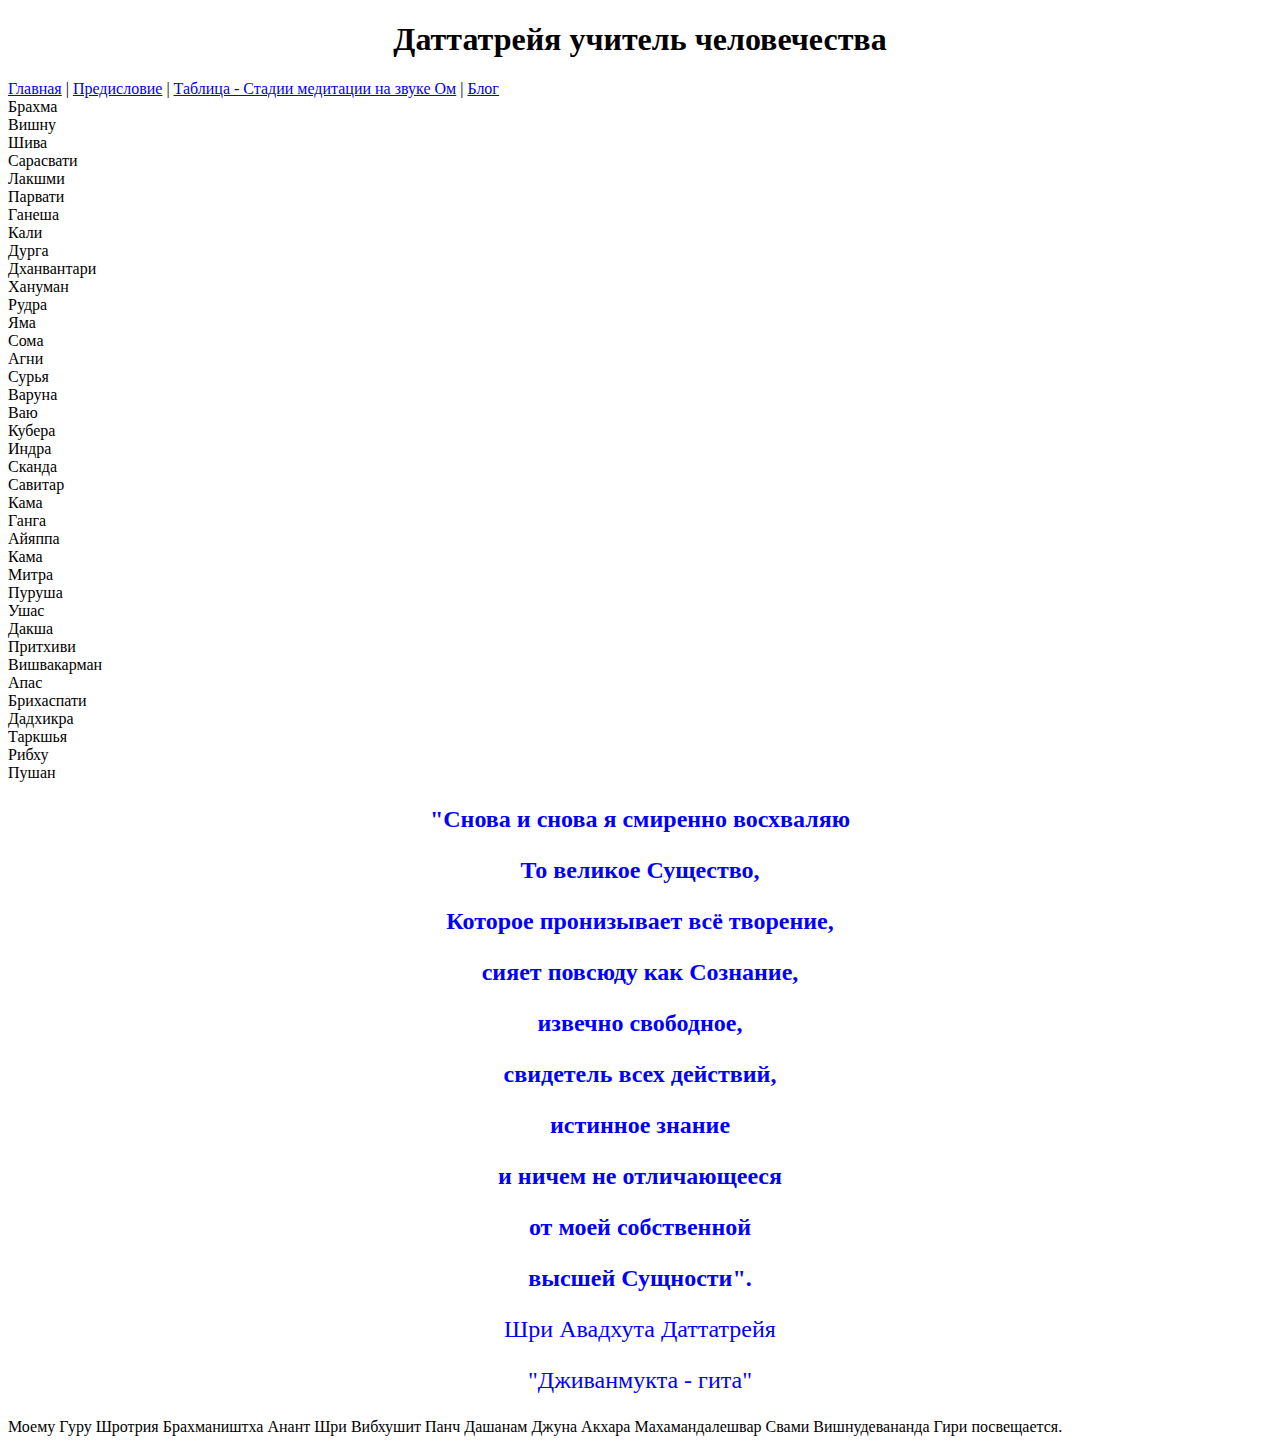
==== blog.html @ 2ecd8695 "Add files via upload" ====
<!DOCTYPE html>
<html lang="en">
	<head>
		<meta charset="utf-8">
		<title>Даттатрейя учитель человечества</title>
		
		<link rel="stylesheet" href="css/general.css"/>
		<link rel="stylesheet" href="css/blog.css"/>
	</head> 
	<body>
		<div class="foto">
			<div>
				<div class="datta">
					<h1 align="center">Даттатрейя учитель человечества</h1>
				</div>
				<div class="menu">
					<a href="index.html">Главная</a> |
					<a href="predislovie.html">Предисловие</a> |
					<a href="tabliza.html">Таблица - Стадии медитации на звуке Ом</a> |
					<a href="blog.html">Блог</a>
				</div>
				
				<div class="Bogi">
					<div>Брахма</div>
					<div>Вишну</div>
					<div>Шива</div>
					<div>Сарасвати</div>
					<div>Лакшми</div>
					<div>Парвати</div>
					<div>Ганеша</div>
					<div>Кали</div>
					<div>Дурга</div>
					<div>Дханвантари</div>
					<div>Хануман</div>
					<div>Рудра</div>
					<div>Яма</div>
					<div>Сома</div>
					<div>Агни</div>
					<div>Сурья</div>
					<div>Варуна</div>				       
					<div>Ваю</div>
					<div>Кубера</div>
					<div>Индра</div>
					<div>Сканда</div>
					<div>Савитар</div>
					<div>Кама</div>
					<div>Ганга</div>
					<div>Айяппа</div>
					<div>Кама</div>
					<div>Митра</div>
					<div>Пуруша</div>
					<div>Ушас</div>
					<div>Дакша</div>
					<div>Притхиви</div>
					<div>Вишвакарман</div>
					<div>Апас</div>
					<div>Брихаспати</div>
					<div>Дадхикра</div>
					<div>Таркшья</div>
					<div>Рибху</div>
					<div>Пушан</div>
				</div>
				<div class="blog-content">
						<div>						
							<blockquote align="center">
							 <font face="georgia" size="5" color="blue" >
							<p><b>"Снова и снова я смиренно восхваляю
								<p>То великое Существо,</p>
								<p>Которое пронизывает всё творение,</p>
								<p>сияет повсюду как Сознание,</p>
								<p>извечно свободное,</p>
								<p>свидетель всех действий,</p>
								<p>истинное знание</p>
								<p>и ничем не отличающееся</p>
								<p>от моей собственной</p>
								<p>высшей Сущности".</b></p>
									<p>Шри Авадхута Даттатрейя</p>
										<p>"Дживанмукта - гита"</p></font >
							</blockquote>
						</div>
					<div class="podval">
					 <div class="Guru"
						<p> Моему Гуру Шротрия Брахмаништха Анант Шри Вибхушит Панч Дашанам Джуна Акхара Махамандалешвар Свами Вишнудевананда Гири посвещается.</p>
					 </div>
					</div>
				</div>
			</div>
		</div>
	</body

</html>
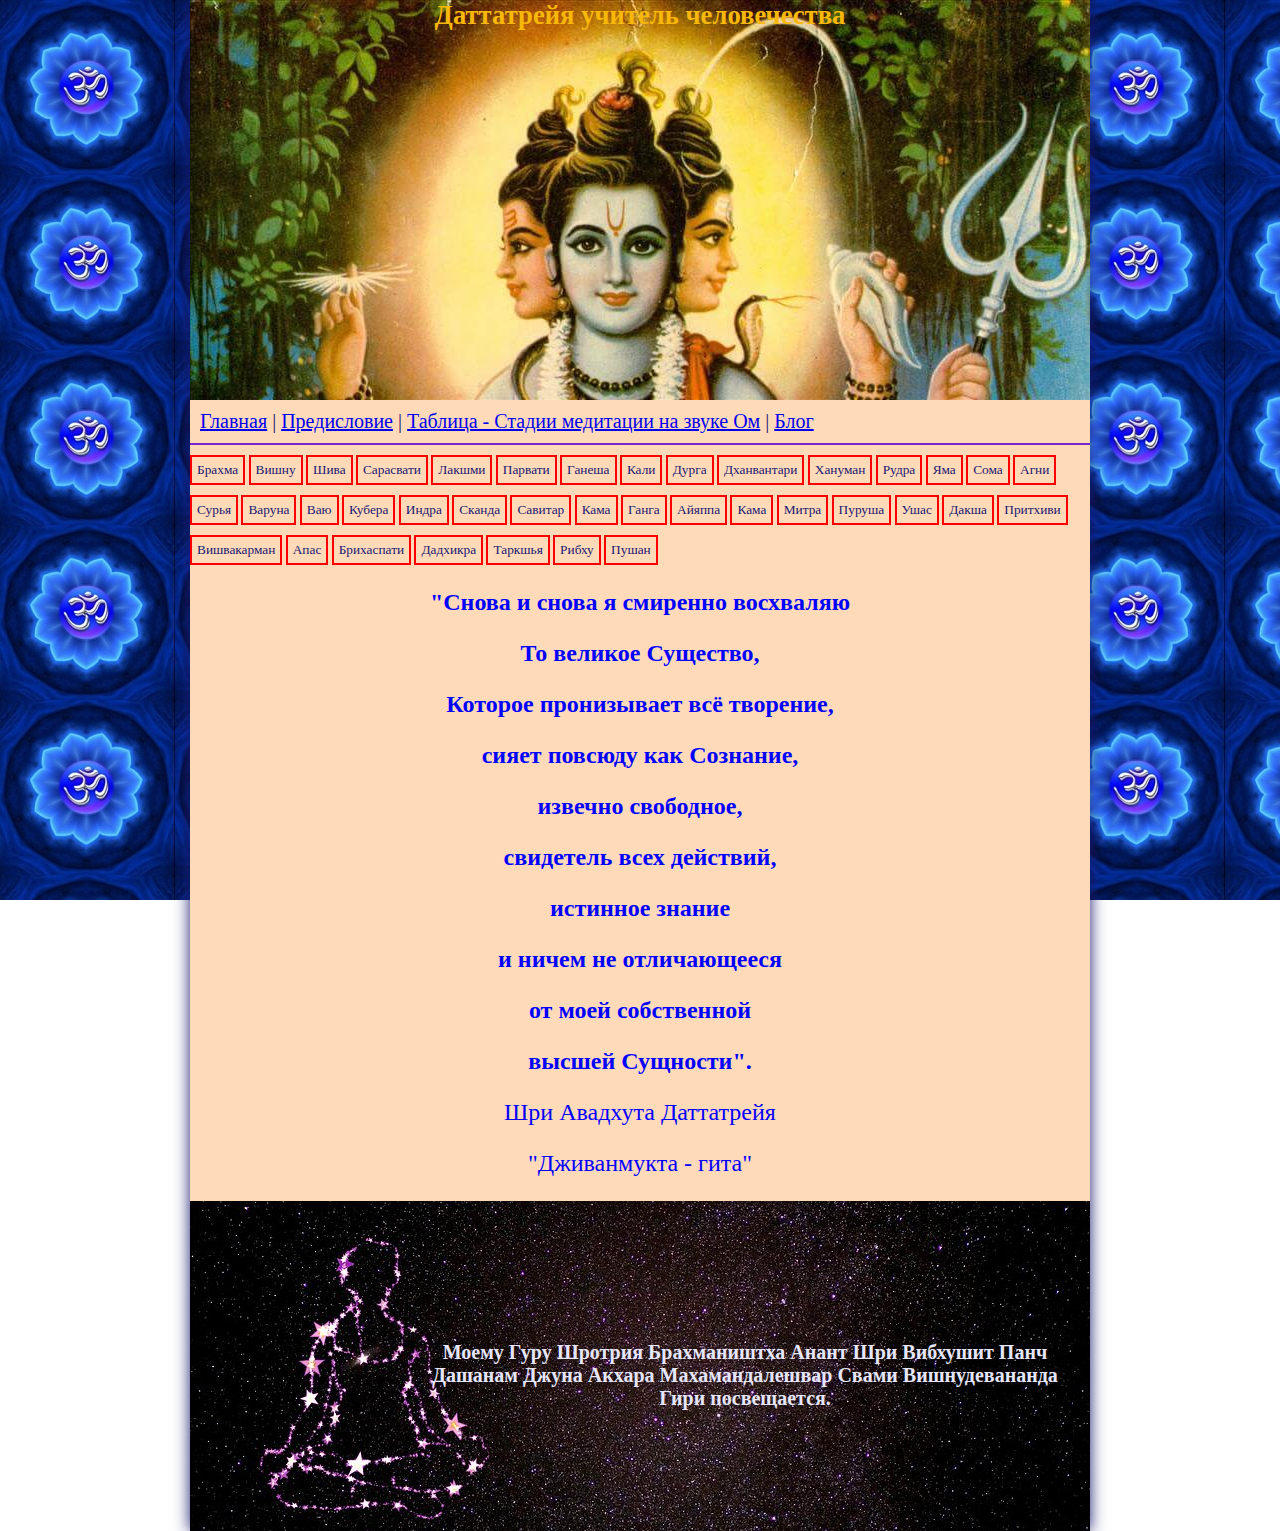
==== commit 10ce7e2a: "Update blog.html" ====
--- a/blog.html
+++ b/blog.html
@@ -4,8 +4,8 @@
 		<meta charset="utf-8">
 		<title>Даттатрейя учитель человечества</title>
 		
-		<link rel="stylesheet" href="css/general.css"/>
-		<link rel="stylesheet" href="css/blog.css"/>
+		<link rel="stylesheet" href="CSS/general.css"/>
+		<link rel="stylesheet" href="CSS/blog.css"/>
 	</head> 
 	<body>
 		<div class="foto">
@@ -79,14 +79,14 @@
 							</blockquote>
 						</div>
 					<div class="podval">
-					 <div class="Guru"
+					 <div class="Guru">
 						<p> Моему Гуру Шротрия Брахмаништха Анант Шри Вибхушит Панч Дашанам Джуна Акхара Махамандалешвар Свами Вишнудевананда Гири посвещается.</p>
 					 </div>
 					</div>
 				</div>
 			</div>
 		</div>
-	</body
+	</body>
 
 </html>
 
--- a/CSS/general.css
+++ b/CSS/general.css
@@ -0,0 +1,15 @@
+body { 
+	/background-color: #b0c2f4;
+	background-image: url("../images/Omchik_mm.jpg");
+	font-size: 10pt;
+	font-family: Tahoma, serif;
+	color: #191970;
+	margin: 0; padding: 0;
+	background-attachment: fixed; 
+}
+div.foto > div {
+	box-shadow: 0 0 15px; #E6E6FA;
+	background-image: url("../images/Bhagawan_Datta.jpg");
+	background-repeat:no-repeat;
+	background-color: #FFDAB9;
+}
--- a/CSS/blog.css
+++ b/CSS/blog.css
@@ -0,0 +1,204 @@
+div.foto {
+	width: 900px;
+	min-height: 400px;
+	margin: 0 auto;
+}
+
+div.foto > div > div.datta > h1 {
+	color: #f7b80a;
+	margin: 0;
+	height: 400px;
+}
+div.foto > div > div.menu {
+	font-size: 150%;
+	padding: 10px;
+	border-bottom: 2px solid #7d26cd;
+}
+div.blog-content > div > div.blog-header {
+	width: 800px;
+	min-height: 350px;
+	margin: 40px 20px 20px 40px;
+	padding: 5px;
+	border-radius: 30px;
+	box-shadow: 10px 10px 30px #5d5d5d;
+	background-color: #ffff6c;
+	transition: 900ms;
+}
+div.blog-content > div > div.blog-header:hover {
+	background-color: #f4f710;
+	transition: 900ms;
+}
+div.odin {
+	padding: 0 20px 20px 40px;
+}
+
+div.blog-content > div > div.blog-header > div.odin {
+	float: left;
+	width: 20%;
+}
+div.blog-content > div > div.blog-header > div.dva {
+	float: left;
+	width: 60%;
+}
+div.blog-content > div > div.blog-header > div.tri {
+	clear: both;
+}
+div.glava-vtoraya {
+	width: 800px;
+	min-height: 370px;
+	margin: 50px 20px 20px 40px;
+	padding: 5px;
+	border-radius: 30px;
+	box-shadow: 10px 10px 30px #5d5d5d;
+	background-color: #98f5ff;
+	transition: 900ms;
+}
+div.glava-vtoraya:hover {
+	background-color: #36f5ff;
+	transition: 900ms;
+}
+div.dva-odin {
+	padding: 0 20px 20px 40px;
+}
+
+div.blog-content > div.glava-vtoraya > div.dva-odin {
+	float: left;
+	width: 26%;
+}
+div.blog-content > div.glava-vtoraya > div.dva-dva {
+	float: left;
+	width: 60%;
+}
+div.blog-content > div.glava-vtoraya > div.dva-tri {
+	clear: both;
+}
+div.glava-try {
+	width: 800px;
+	min-height: 250px;
+	margin: 50px 20px 20px 40px;
+	padding: 5px;
+	border-radius: 30px;
+	box-shadow: 10px 10px 30px #5d5d5d;
+	background-color: #f983fa;
+	transition: 900ms;
+}
+div.glava-try:hover {
+	background-color: #ff48fa;
+	transition: 900ms;
+}
+div.tri-odin {
+	padding: 25px 20px 20px 20px;
+}
+
+div.blog-content > div.glava-try > div.tri-odin {
+	float: left;
+	width: 23%;
+}
+div.blog-content > div.glava-try > div.tri-dva {
+	float: left;
+	width: 65%;
+}
+div.blog-content > div.glava-try > div.tri-tri {
+	clear: both;
+}
+div.glava-chetyri {
+	width: 800px;
+	min-height: 200px;
+	margin: 50px 20px 20px 40px;
+	padding: 5px;
+	border-radius: 30px;
+	box-shadow: 10px 10px 30px #5d5d5d;
+	background-color: #ffa838;
+	transition: 900ms;
+}
+div.glava-chetyri:hover {
+	background-color: #ffa002;
+	transition: 900ms;
+}
+div.chetyre-odin {
+	padding: 0px 20px 20px 20px;
+}
+
+div.blog-content > div.glava-chetyri > div.chetyre-odin {
+	float: left;
+	width: 30%;
+}
+div.blog-content > div.glava-chetyri > div.chetyre-dva {
+	float: left;
+	width: 59%;
+}
+div.blog-content > div.glava-chetyri > div.chetyre-tri {
+	clear: both;
+}
+div.glava-pyaty {
+	width: 800px;
+	min-height: 200px;
+	margin: 50px 20px 50px 40px;
+	padding: 5px;
+	border-radius: 30px;
+	box-shadow: 10px 10px 30px #5d5d5d;
+	background-color: #54ff9f;
+	transition: 900ms;
+}
+div.glava-pyaty:hover {
+	background-color: #06eca6;
+	transition: 900ms;
+}
+div.pyat-odin {
+	padding: 0px 0px 20px 20px;
+}
+
+div.blog-content > div.glava-pyaty > div.pyat-odin {
+	float: left;
+	width: 30%;
+}
+div.blog-content > div.glava-pyaty > div.pyat-dva {
+	float: left;
+	width: 59%;
+}
+div.blog-content > div.glava-pyaty > div.pyat-tri {
+	clear: both;
+}
+div.podval {
+	background-image: url("../images/zvezdy.jpg");
+	width: 900px;
+	min-height: 330px;
+	margin: 0 auto;
+}
+div.Guru {
+	font-size: 15pt;
+	padding: 120px 10px 20px 220px;
+	text-align: center;
+	font-weight: bold;
+	color: #e6e6fa;
+}
+table {
+	width: 100%;
+	border-collapse: collapse;
+}
+.tabliza.tabliza-stripped.green-lains tr:nth-child(odd) {
+	background-color: #f7f4f6;
+	text-align: center;
+	color: #00001e;
+	transition: 900ms;
+}
+.tabliza.tabliza-stripped.green-lains tr:hover {
+	background-color: #b2ffb8;
+	transition: 900ms;
+}
+.tabliza.tabliza-stripped tr:nth-child(even) {
+	background-color: #e4f4f6;
+	text-align: center;
+	color: #00001e;
+	transition: 900ms;
+}
+div.blog-content > h1 {
+	color: #0000f9;
+}
+.Bogi > div {
+	border: 2px solid red;
+	margin-top: 10px;
+	padding: 5px;
+	height: 10px;
+	display: inline-table;
+}
